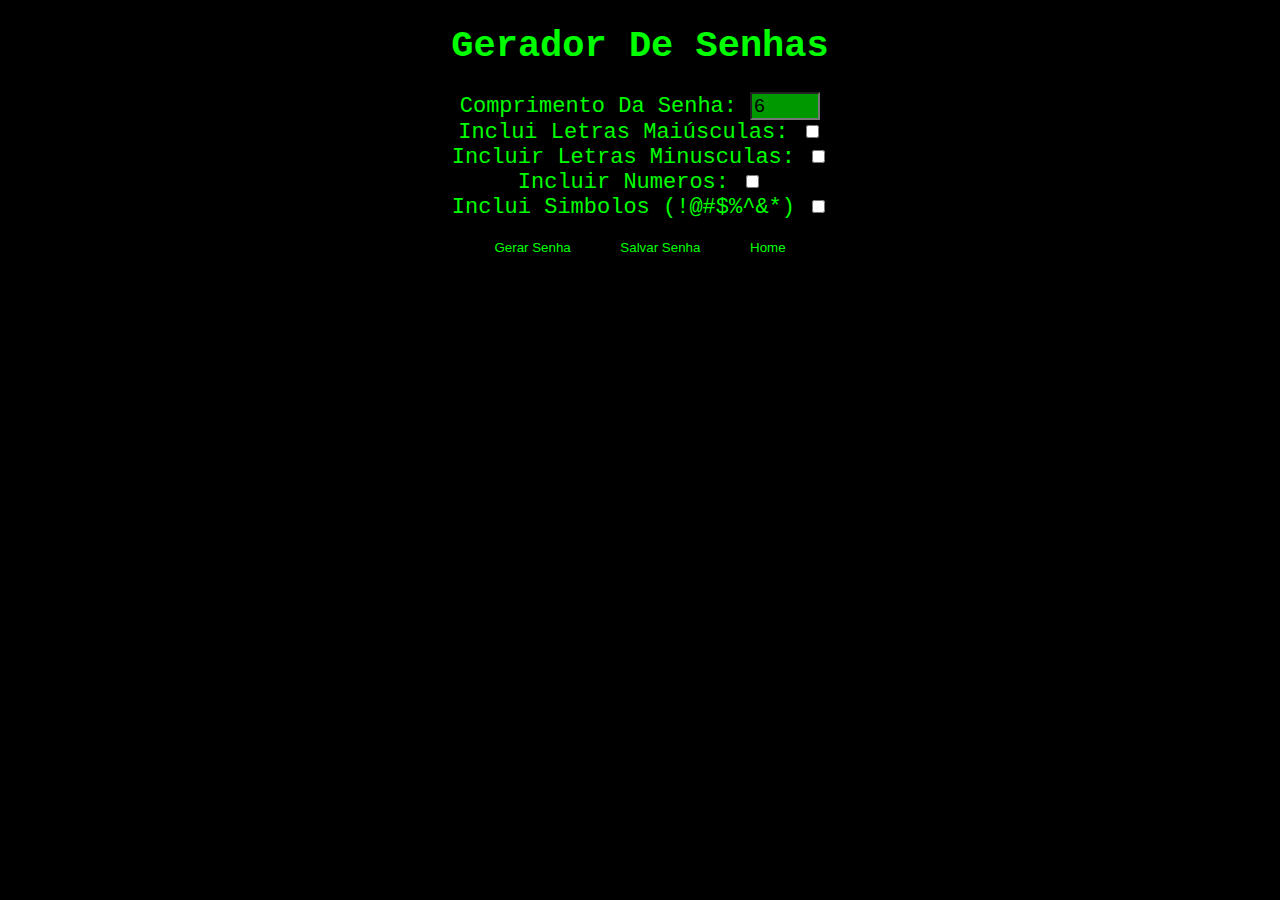
==== gera-senha/senha-gerador.html @ aaf4aca3 "Add files via upload" ====
<!DOCTYPE html>
<html lang="pt-br">
<head>
    <meta charset="UTF-8">
    <meta name="viewport" content="width=device-width, initial-scale=1.0">
    <!-- links -->
    <link rel="shortcut icon" href="favicon.ico" type="image/x-icon">
    <!-- estilo -->
    <style>
        :root {
            --letras-color: #00FF00;
            --conteiner-backg: black;
        }
        body {
            margin: 0;
            overflow: hidden;
            background-color: var(--conteiner-backg);
            font-family: "Courier New", monospace;
            color: var(--letras-color);
            text-align: center;
        }
        h1 {
            color: var(--letras-color);
            
            font-size: 37px;
        }
        label {
            font-size: 22px;
            
        }
        input {
            font-size: 19px;
            background-color: #00ff0098;
            
        }
        .button {
            border:none;
            background-color: var(--conteiner-backg);
            color: var(--letras-color);
            padding: 10px;
            margin: 10px;
        }
        
    </style>
    <title>Gerador De Senhas</title>
</head>
<body>
    <h1>Gerador De Senhas</h1>   
    <!-- conteiner do site -->
    <main>
        <div>
            <label for="leng"> Comprimento Da Senha: </label>
            <input type="number" id="leng" min="6" max="50" value="6">
        </div>
        <div>
            <label for="uper">Inclui Letras Maiúsculas: </label>
            <input type="checkbox" id="upper">
        </div>
        <div>
            <label for="lower">Incluir Letras Minusculas: </label>
            <input type="checkbox" id="lower">
        </div>
        <div>
            <label for="digitos">Incluir Numeros: </label>
            <input type="checkbox" id="digitos">
        </div>
        <div>
            <label for="simbolos">Inclui Simbolos (!@#$%^&*) </label>
            <input type="checkbox" id="simbolos">
        </div>
        <button  class="button" id="gerar">Gerar Senha</button>
        <button class="button" id="save">Salvar Senha</button>
        <button class="button" id="home">Home</button>
        <div id="password"></div>
    </main>
<!-- js -->
<script>
    // botton home
    const homeButton = document.getElementById('home');
    
    homeButton.addEventListener("click", function (){
        window.location.href = "/index.html";
    });
    // gerar senha

    document.getElementById('gerar').addEventListener('click', function() {
            var length = document.getElementById('leng').value;
            var useUppercase = document.getElementById('upper').checked;
            var useLowercase = document.getElementById('lower').checked;
            var useDigits = document.getElementById('digitos').checked;
            var useSymbols = document.getElementById('simbolos').checked;
            var password = generatePassword(length, useUppercase, useLowercase, useDigits, useSymbols);
            document.getElementById('password').textContent = password;
        });

        document.getElementById('save').addEventListener('click', function() {
            var password = document.getElementById('password').textContent;
            if (password) {
                localStorage.setItem('savedPassword', password);
                alert('Senha salva no navegador.');
            }
        });

        function generatePassword(length, useUppercase, useLowercase, useDigits, useSymbols) {
            var charset = "";
            if (useUppercase) charset += "ABCDEFGHIJKLMNOPQRSTUVWXYZ";
            if (useLowercase) charset += "abcdefghijklmnopqrstuvwxyz";
            if (useDigits) charset += "0123456789";
            if (useSymbols) charset += "!@#$%^&*()-_=+";
            
            if (charset === "") {
                return "Selecione pelo menos um conjunto de caracteres.";
            }

            var password = "";
            for (var i = 0; i < length; i++) {
                var randomIndex = Math.floor(Math.random() * charset.length);
                password += charset.charAt(randomIndex);
            }
            return password;
        }

</script>
</body>
</html>
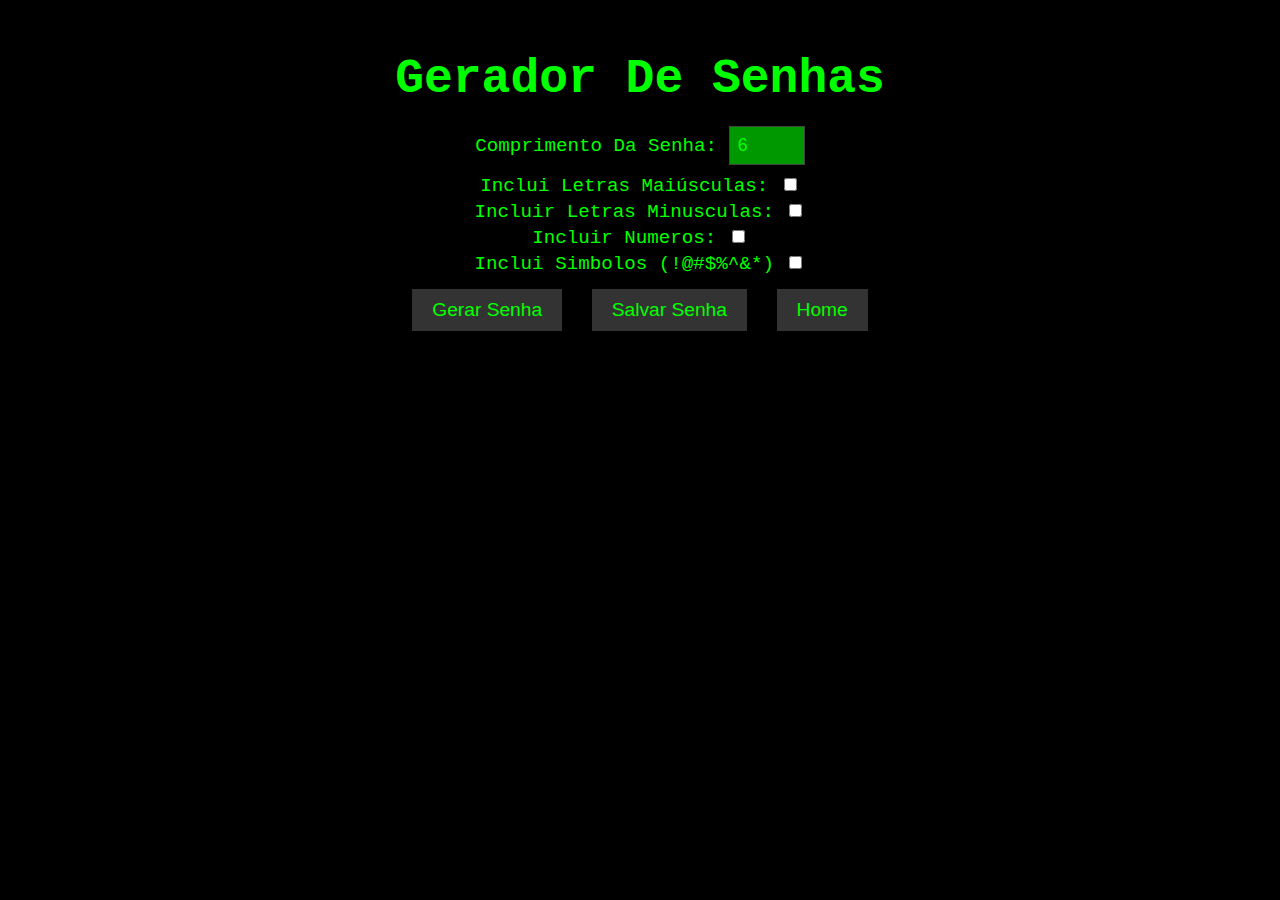
==== commit 75428bf6: "Add files via upload" ====
--- a/gera-senha/senha-gerador.html
+++ b/gera-senha/senha-gerador.html
@@ -10,6 +10,9 @@
         :root {
             --letras-color: #00FF00;
             --conteiner-backg: black;
+            --bg-button: #333;
+            --bg-input: #00ff0098;
+            --border-input: #444;
         }
         body {
             margin: 0;
@@ -18,29 +21,37 @@
             font-family: "Courier New", monospace;
             color: var(--letras-color);
             text-align: center;
+            padding-top: 20px;
         }
         h1 {
             color: var(--letras-color);
-            
-            font-size: 37px;
+            font-size: 3rem;
+            margin-bottom: 20px;
         }
         label {
-            font-size: 22px;
-            
+            font-size: 1.2rem;
         }
         input {
-            font-size: 19px;
-            background-color: #00ff0098;
-            
+            font-size: 1.1rem;
+            background-color: var(--bg-input);
+            border: 1px solid var(--border-input);
+            padding: 8px;
+            margin-bottom: 10px;
+            color: var(--letras-color);
         }
         .button {
-            border:none;
-            background-color: var(--conteiner-backg);
+            border: none;
+            background-color: var(--bg-button);
             color: var(--letras-color);
-            padding: 10px;
+            padding: 10px 20px;
             margin: 10px;
+            cursor: pointer;
+            font-size: 1.2rem;
         }
-        
+        #password {
+            font-size: 1.3rem;
+            margin-top: 20px;
+        }
     </style>
     <title>Gerador De Senhas</title>
 </head>
@@ -68,58 +79,57 @@
             <label for="simbolos">Inclui Simbolos (!@#$%^&*) </label>
             <input type="checkbox" id="simbolos">
         </div>
-        <button  class="button" id="gerar">Gerar Senha</button>
+        <button class="button" id="gerar">Gerar Senha</button>
         <button class="button" id="save">Salvar Senha</button>
         <button class="button" id="home">Home</button>
         <div id="password"></div>
     </main>
-<!-- js -->
-<script>
-    // botton home
-    const homeButton = document.getElementById('home');
-    
-    homeButton.addEventListener("click", function (){
-        window.location.href = "/index.html";
-    });
-    // gerar senha
+    <!-- js -->
+    <script>
+        // botton home
+        const homeButton = document.getElementById('home');
+        
+        homeButton.addEventListener("click", function (){
+            window.location.href = "/index.html";
+        });
+        // gerar senha
 
-    document.getElementById('gerar').addEventListener('click', function() {
-            var length = document.getElementById('leng').value;
-            var useUppercase = document.getElementById('upper').checked;
-            var useLowercase = document.getElementById('lower').checked;
-            var useDigits = document.getElementById('digitos').checked;
-            var useSymbols = document.getElementById('simbolos').checked;
-            var password = generatePassword(length, useUppercase, useLowercase, useDigits, useSymbols);
-            document.getElementById('password').textContent = password;
-        });
+        document.getElementById('gerar').addEventListener('click', function() {
+                var length = document.getElementById('leng').value;
+                var useUppercase = document.getElementById('upper').checked;
+                var useLowercase = document.getElementById('lower').checked;
+                var useDigits = document.getElementById('digitos').checked;
+                var useSymbols = document.getElementById('simbolos').checked;
+                var password = generatePassword(length, useUppercase, useLowercase, useDigits, useSymbols);
+                document.getElementById('password').textContent = password;
+            });
 
-        document.getElementById('save').addEventListener('click', function() {
-            var password = document.getElementById('password').textContent;
-            if (password) {
-                localStorage.setItem('savedPassword', password);
-                alert('Senha salva no navegador.');
+            document.getElementById('save').addEventListener('click', function() {
+                var password = document.getElementById('password').textContent;
+                if (password) {
+                    localStorage.setItem('savedPassword', password);
+                    alert('Senha salva no navegador.');
+                }
+            });
+
+            function generatePassword(length, useUppercase, useLowercase, useDigits, useSymbols) {
+                var charset = "";
+                if (useUppercase) charset += "ABCDEFGHIJKLMNOPQRSTUVWXYZ";
+                if (useLowercase) charset += "abcdefghijklmnopqrstuvwxyz";
+                if (useDigits) charset += "0123456789";
+                if (useSymbols) charset += "!@#$%^&*()-_=+";
+                
+                if (charset === "") {
+                    return "Selecione pelo menos um conjunto de caracteres.";
+                }
+
+                var password = "";
+                for (var i = 0; i < length; i++) {
+                    var randomIndex = Math.floor(Math.random() * charset.length);
+                    password += charset.charAt(randomIndex);
+                }
+                return password;
             }
-        });
-
-        function generatePassword(length, useUppercase, useLowercase, useDigits, useSymbols) {
-            var charset = "";
-            if (useUppercase) charset += "ABCDEFGHIJKLMNOPQRSTUVWXYZ";
-            if (useLowercase) charset += "abcdefghijklmnopqrstuvwxyz";
-            if (useDigits) charset += "0123456789";
-            if (useSymbols) charset += "!@#$%^&*()-_=+";
-            
-            if (charset === "") {
-                return "Selecione pelo menos um conjunto de caracteres.";
-            }
-
-            var password = "";
-            for (var i = 0; i < length; i++) {
-                var randomIndex = Math.floor(Math.random() * charset.length);
-                password += charset.charAt(randomIndex);
-            }
-            return password;
-        }
-
-</script>
+    </script>
 </body>
-</html>+</html>
